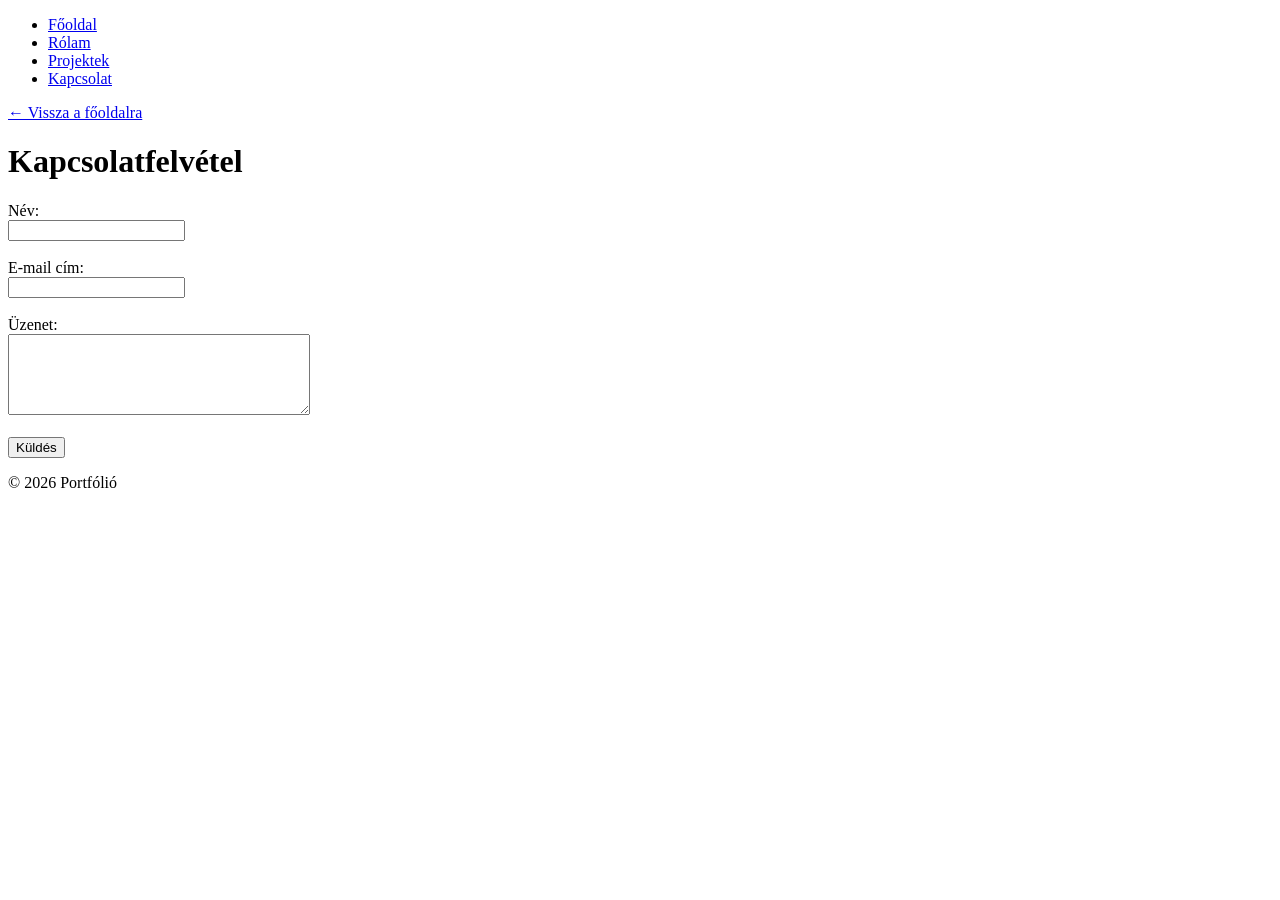
==== kapcsolat.html @ 820a659b "first commit" ====
<!DOCTYPE html>
<html lang="hu">
<head>
    <meta charset="UTF-8">
    <meta name="viewport" content="width=device-width, initial-scale=1.0">
    <title>Kapcsolat - Portfólió</title>
</head>
<body>

    <header>
        <nav>
            <ul>
                <li><a href="index.html">Főoldal</a></li>
                <li><a href="rolam.html">Rólam</a></li>
                <li><a href="projektek.html">Projektek</a></li>
                <li><a href="kapcsolat.html">Kapcsolat</a></li>
            </ul>
        </nav>
    </header>

    <main>
        <p><a href="index.html">&larr; Vissza a főoldalra</a></p>

        <h1>Kapcsolatfelvétel</h1>

        <form action="#" method="post">
            <div>
                <label for="nev">Név:</label><br>
                <input type="text" id="nev" name="nev" required>
            </div>
            <br>
            <div>
                <label for="email">E-mail cím:</label><br>
                <input type="email" id="email" name="email" required>
            </div>
            <br>
            <div>
                <label for="uzenet">Üzenet:</label><br>
                <textarea id="uzenet" name="uzenet" rows="5" cols="35" required></textarea>
            </div>
            <br>
            <button type="submit">Küldés</button>
        </form>
    </main>

    <footer>
        <p>&copy; 2026 Portfólió</p>
    </footer>

</body>
</html>
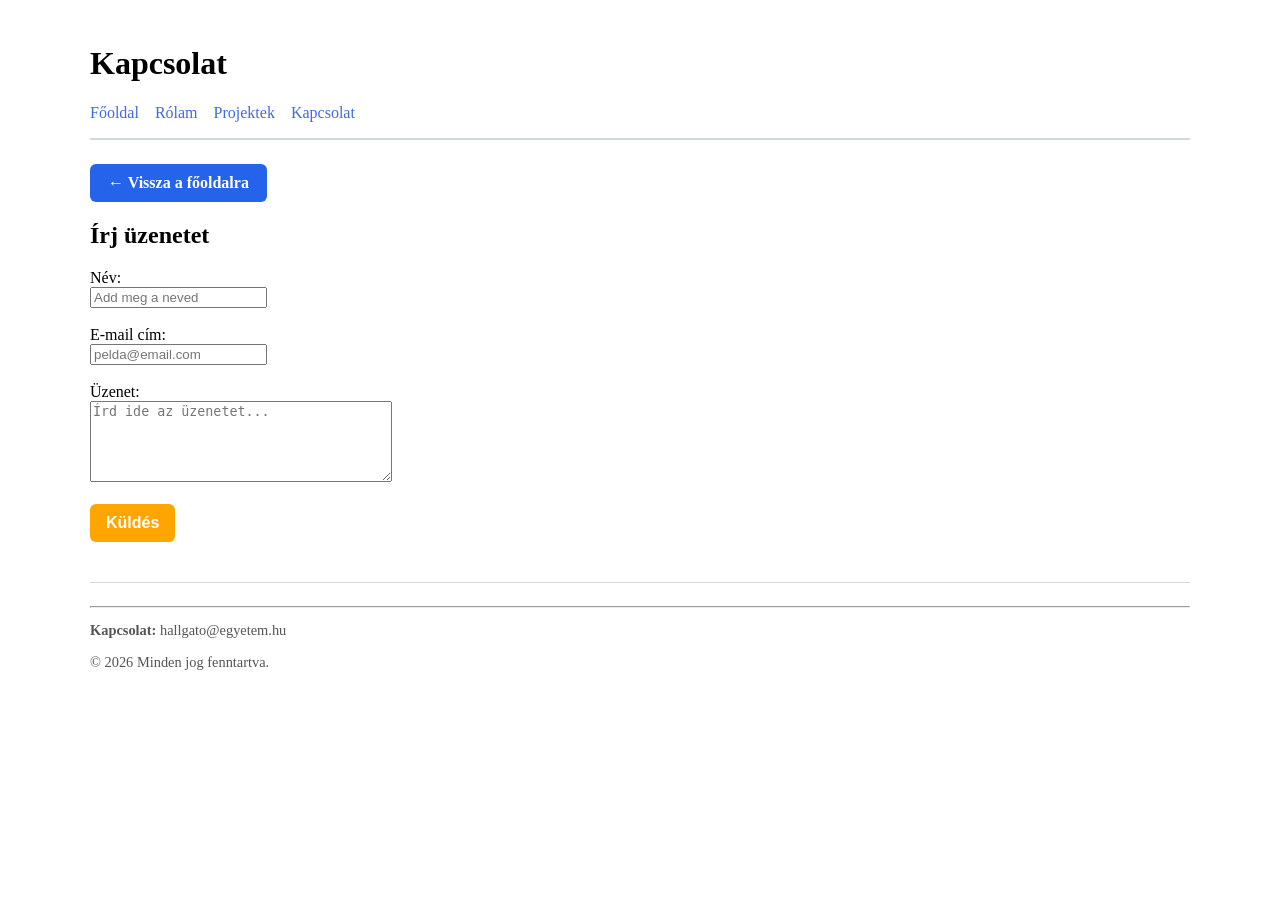
==== commit ddda3dfc: "." ====
--- a/kapcsolat.html
+++ b/kapcsolat.html
@@ -1,13 +1,18 @@
 <!DOCTYPE html>
 <html lang="hu">
+
 <head>
     <meta charset="UTF-8">
     <meta name="viewport" content="width=device-width, initial-scale=1.0">
     <title>Kapcsolat - Portfólió</title>
+    <link rel="stylesheet" href="style.css">
+    <link rel="stylesheet" href="components.css">
 </head>
+
 <body>
 
     <header>
+        <h1>Kapcsolat</h1>
         <nav>
             <ul>
                 <li><a href="index.html">Főoldal</a></li>
@@ -19,33 +24,44 @@
     </header>
 
     <main>
-        <p><a href="index.html">&larr; Vissza a főoldalra</a></p>
+        <!-- Jól látható visszalépő gomb -->
+        <div style="margin: 20px 0;">
+            <a href="index.html"
+                style="display: inline-block; background-color: #2563eb; color: white; padding: 10px 18px; border-radius: 6px; text-decoration: none; font-weight: bold;">
+                &larr; Vissza a főoldalra
+            </a>
+        </div>
 
-        <h1>Kapcsolatfelvétel</h1>
-
-        <form action="#" method="post">
-            <div>
-                <label for="nev">Név:</label><br>
-                <input type="text" id="nev" name="nev" required>
-            </div>
-            <br>
-            <div>
-                <label for="email">E-mail cím:</label><br>
-                <input type="email" id="email" name="email" required>
-            </div>
-            <br>
-            <div>
-                <label for="uzenet">Üzenet:</label><br>
-                <textarea id="uzenet" name="uzenet" rows="5" cols="35" required></textarea>
-            </div>
-            <br>
-            <button type="submit">Küldés</button>
-        </form>
+        <section>
+            <h2>Írj üzenetet</h2>
+            <form action="#" method="post">
+                <div>
+                    <label for="nev">Név:</label><br>
+                    <input type="text" id="nev" name="nev" placeholder="Add meg a neved" required>
+                </div>
+                <br>
+                <div>
+                    <label for="email">E-mail cím:</label><br>
+                    <input type="email" id="email" name="email" placeholder="pelda@email.com" required>
+                </div>
+                <br>
+                <div>
+                    <label for="uzenet">Üzenet:</label><br>
+                    <textarea id="uzenet" name="uzenet" rows="5" cols="35" placeholder="Írd ide az üzenetet..."
+                        required></textarea>
+                </div>
+                <br>
+                <button type="submit">Küldés</button>
+            </form>
+        </section>
     </main>
 
     <footer>
-        <p>&copy; 2026 Portfólió</p>
+        <hr>
+        <p><strong>Kapcsolat:</strong> hallgato@egyetem.hu</p>
+        <p>&copy; 2026 Minden jog fenntartva.</p>
     </footer>
 
 </body>
+
 </html>
--- a/style.css
+++ b/style.css
@@ -0,0 +1,67 @@
+/* 15. Feladat: Sima görgetés a belső linkekhez és egységes belső margó */
+html {
+    scroll-behavior: smooth;
+}
+
+body {
+    padding: 24px;
+    max-width: 1100px;
+    margin: 0 auto;
+}
+
+/* 14. & 15. Feladat: Link stílusok és átmenetek */
+a {
+    color: royalblue;
+    text-decoration: none;
+    transition: background-color 0.2s, color 0.2s, transform 0.2s;
+}
+
+a:hover {
+    text-decoration: underline;
+}
+
+/* Fejléc és navigáció */
+header {
+    margin-bottom: 24px;
+    padding-bottom: 16px;
+    border-bottom: 2px solid #d0d7de;
+}
+
+nav ul {
+    list-style: none;
+    margin: 0;
+    padding: 0;
+    display: flex;
+    gap: 16px;
+    flex-wrap: wrap;
+}
+
+/* Oldalsáv és táblázat */
+aside {
+    background: #eef2ff;
+    padding: 16px;
+    border-radius: 8px;
+    margin-bottom: 24px;
+}
+
+table {
+    border-collapse: collapse;
+    width: 100%;
+    max-width: 750px;
+    background: #ffffff;
+    margin: 16px 0;
+}
+
+th, td {
+    padding: 10px 14px;
+    text-align: left;
+}
+
+/* Lábléc */
+footer {
+    margin-top: 40px;
+    padding-top: 16px;
+    border-top: 1px solid #d0d7de;
+    font-size: 0.9rem;
+    color: #555;
+}
--- a/components.css
+++ b/components.css
@@ -0,0 +1,85 @@
+/* 6. & 14. Feladat: Gomb stílus, hover és átmenet */
+button {
+    background-color: orange;
+    color: white;
+    border: none;
+    padding: 10px 16px;
+    border-radius: 6px;
+    cursor: pointer;
+    font-size: 16px;
+    font-weight: 700;
+}
+
+button:hover {
+    background-color: darkorange;
+    transform: translateY(-1px);
+}
+
+/* 8. Feladat: Képek formázása és kerek avatar */
+img {
+    max-width: 100%;
+    height: auto;
+    border-radius: 12px;
+    display: block;
+}
+
+.avatar {
+    width: 160px;
+    height: 160px;
+    border-radius: 50%;
+    object-fit: cover;
+    margin-bottom: 16px;
+}
+
+/* 10. Feladat: Kétoszlopos Flexbox tároló */
+.container {
+    display: flex;
+    gap: 20px;
+    margin: 24px 0;
+}
+
+.container > div {
+    flex: 1;
+    padding: 16px;
+    background: #ffffff;
+    border-radius: 8px;
+    box-shadow: 0 2px 4px rgba(0, 0, 0, 0.05);
+}
+
+/* 11. Feladat: Reszponzív Grid galéria */
+.grid {
+    display: grid;
+    gap: 16px;
+    grid-template-columns: repeat(3, 1fr);
+    margin: 24px 0;
+}
+
+.grid figure {
+    background: #ffffff;
+    padding: 8px;
+    border-radius: 8px;
+    box-shadow: 0 2px 4px rgba(0, 0, 0, 0.04);
+}
+
+.grid figcaption {
+    padding-top: 8px;
+    font-size: 14px;
+    color: #555;
+    text-align: center;
+}
+
+/* Reszponzív töréspontok */
+@media (max-width: 800px) {
+    .grid {
+        grid-template-columns: repeat(2, 1fr);
+    }
+    .container {
+        flex-direction: column;
+    }
+}
+
+@media (max-width: 520px) {
+    .grid {
+        grid-template-columns: 1fr;
+    }
+}
